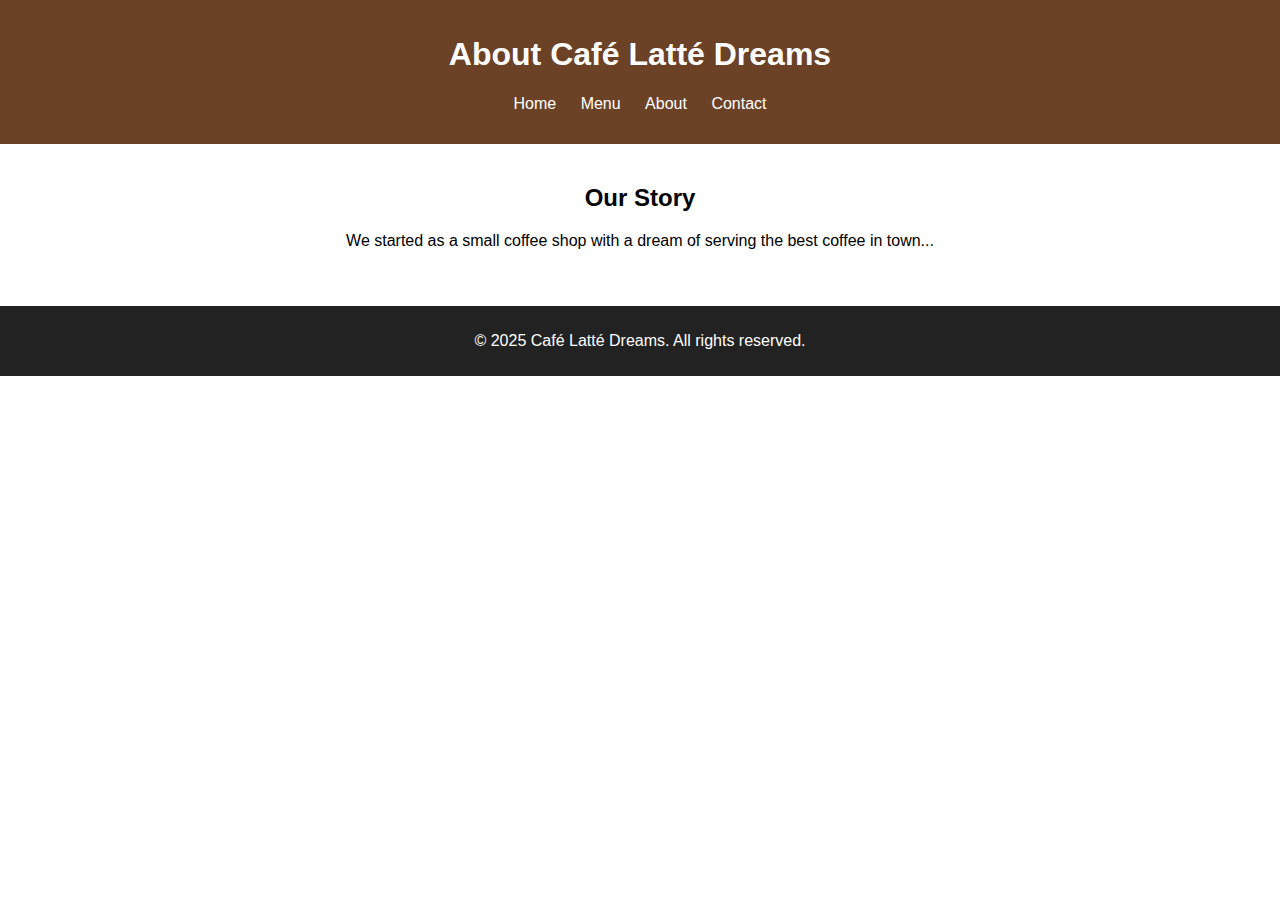
==== project web/about.html @ 6adc8d4f "Add files via upload" ====
<!DOCTYPE html>
<html lang="en">
<head>
    <meta charset="UTF-8">
    <meta name="viewport" content="width=device-width, initial-scale=1.0">
    <title>About Us | Café Latté Dreams</title>
    <link rel="stylesheet" href="styles.css">
</head>
<body>
    <header>
        <h1>About Café Latté Dreams</h1>
        <nav>
            <ul>
                <li><a href="index.html">Home</a></li>
                <li><a href="menu.html">Menu</a></li>
                <li><a href="about.html">About</a></li>
                <li><a href="contact.html">Contact</a></li>
            </ul>
        </nav>
    </header>

    <section>
        <h2>Our Story</h2>
        <p>We started as a small coffee shop with a dream of serving the best coffee in town...</p>
    </section>

    <footer>
        <p>&copy; 2025 Café Latté Dreams. All rights reserved.</p>
    </footer>
</body>
</html>
---- project web/styles.css ----
body {
    font-family: Arial, sans-serif;
    margin: 0;
    padding: 0;
    text-align: center;
}

header {
    background: #6b4226;
    color: white;
    padding: 15px;
}

nav ul {
    list-style: none;
    padding: 0;
}

nav ul li {
    display: inline;
    margin: 0 10px;
}

nav ul li a {
    color: white;
    text-decoration: none;
}

section {
    padding: 20px;
}

.menu-item {
    background: #f4f4f4;
    margin: 10px;
    padding: 10px;
    border-radius: 5px;
    display: inline-block;
    text-align: center;
    width: 250px;
}

.menu-item img {
    width: 100%;
    height: auto;
    border-radius: 5px;
}

.price {
    font-weight: bold;
    color: #6b4226;
}

.btn {
    background: #6b4226;
    color: white;
    padding: 10px;
    text-decoration: none;
    border-radius: 5px;
}

footer {
    background: #222;
    color: white;
    padding: 10px;
    margin-top: 20px;
}
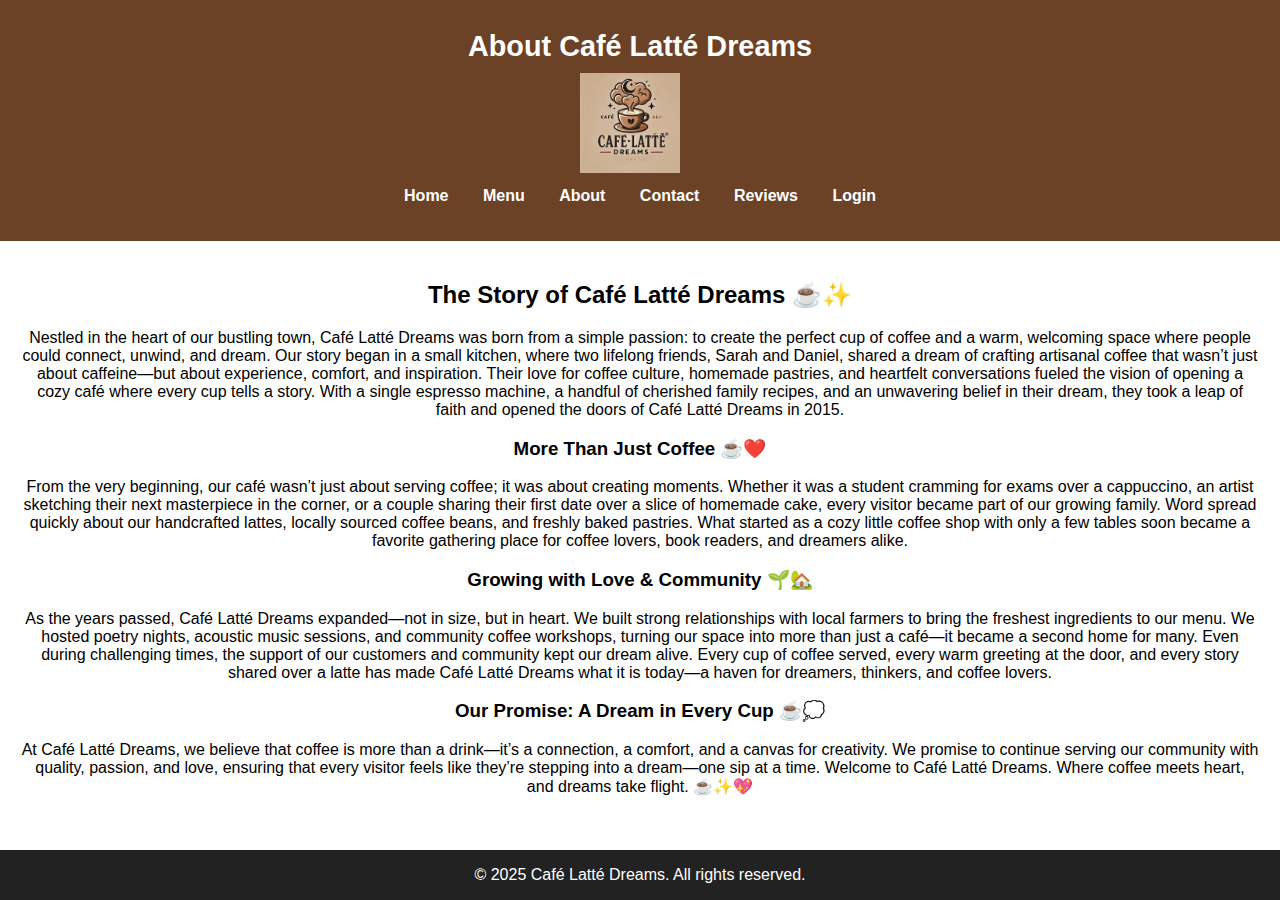
==== commit 12f83821: "Add files via upload" ====
--- a/project web/about.html
+++ b/project web/about.html
@@ -9,19 +9,33 @@
 <body>
     <header>
         <h1>About Café Latté Dreams</h1>
-        <nav>
+        <img src="projectimages/logo.jpg" alt="Café Latté Dreams Logo" class="logo">       
+         <nav>
             <ul>
-                <li><a href="index.html">Home</a></li>
-                <li><a href="menu.html">Menu</a></li>
-                <li><a href="about.html">About</a></li>
-                <li><a href="contact.html">Contact</a></li>
+        <li><a href="index.html">Home</a></li>
+        <li><a href="menu.html">Menu</a></li>
+        <li><a href="about.html">About</a></li>
+        <li><a href="contact.html">Contact</a></li>
+        <li><a href="reviews.html">Reviews</a></li>
+        <li><a href="login.html">Login</a></li>  
             </ul>
         </nav>
     </header>
 
     <section>
-        <h2>Our Story</h2>
-        <p>We started as a small coffee shop with a dream of serving the best coffee in town...</p>
+        <h2>The Story of Café Latté Dreams ☕✨</h2>
+        <p>Nestled in the heart of our bustling town, Café Latté Dreams was born from a simple passion: to create the perfect cup of coffee and a warm, welcoming space where people could connect, unwind, and dream.
+        Our story began in a small kitchen, where two lifelong friends, Sarah and Daniel, shared a dream of crafting artisanal coffee that wasn’t just about caffeine—but about experience, comfort, and inspiration. Their love for coffee culture, homemade pastries, and heartfelt conversations fueled the vision of opening a cozy café where every cup tells a story.         
+         With a single espresso machine, a handful of cherished family recipes, and an unwavering belief in their dream, they took a leap of faith and opened the doors of Café Latté Dreams in 2015.</p>           
+            <h3>More Than Just Coffee ☕❤️</h3>
+           <p> From the very beginning, our café wasn’t just about serving coffee; it was about creating moments. Whether it was a student cramming for exams over a cappuccino, an artist sketching their next masterpiece in the corner, or a couple sharing their first date over a slice of homemade cake, every visitor became part of our growing family.
+            Word spread quickly about our handcrafted lattes, locally sourced coffee beans, and freshly baked pastries. What started as a cozy little coffee shop with only a few tables soon became a favorite gathering place for coffee lovers, book readers, and dreamers alike.</p>
+           <h3> Growing with Love & Community 🌱🏡</h3>
+            <p>As the years passed, Café Latté Dreams expanded—not in size, but in heart. We built strong relationships with local farmers to bring the freshest ingredients to our menu. We hosted poetry nights, acoustic music sessions, and community coffee workshops, turning our space into more than just a café—it became a second home for many.
+            Even during challenging times, the support of our customers and community kept our dream alive. Every cup of coffee served, every warm greeting at the door, and every story shared over a latte has made Café Latté Dreams what it is today—a haven for dreamers, thinkers, and coffee lovers.</p>
+           <h3> Our Promise: A Dream in Every Cup ☕💭</h3>
+           <p> At Café Latté Dreams, we believe that coffee is more than a drink—it’s a connection, a comfort, and a canvas for creativity. We promise to continue serving our community with quality, passion, and love, ensuring that every visitor feels like they’re stepping into a dream—one sip at a time.
+            Welcome to Café Latté Dreams. Where coffee meets heart, and dreams take flight. ☕✨💖</p>
     </section>
 
     <footer>
--- a/project web/styles.css
+++ b/project web/styles.css
@@ -6,24 +6,71 @@
 }
 
 header {
-    background: #6b4226;
+    background-color: #6b4226;
     color: white;
-    padding: 15px;
+    padding: 20px;
 }
 
+
+.background{
+    display: block;
+    margin: 20px auto; /* Center the image */
+    width: 60%; /* Adjust size */
+    max-width: 500px;
+    border-radius: 10px;
+    box-shadow: 0 4px 8px rgba(0, 0, 0, 0.3);
+    transition: transform 0.3s ease-in-out;
+}
+.logo {
+    width: 100px;
+    height: auto;
+    margin-right: 20px;
+}
+
+header h1 {
+    font-size: 1.8em;
+    text-align: center;
+    margin: 10px 0;
+}
+
+/* Nav Layout */
 nav ul {
     list-style: none;
     padding: 0;
+    margin-top: 10px;
+    text-align: center;
 }
 
 nav ul li {
-    display: inline;
-    margin: 0 10px;
+    display: inline-block;
+    margin: 0 15px;
 }
 
 nav ul li a {
     color: white;
     text-decoration: none;
+    font-weight: bold;
+    font-size: 1em;
+}
+
+nav ul li a:hover {
+    text-decoration: underline;
+}
+
+/* Responsive */
+@media (max-width: 600px) {
+    .header-top {
+        flex-direction: column;
+    }
+
+    .logo {
+        margin: 0 0 10px 0;
+    }
+
+    nav ul li {
+        display: block;
+        margin: 5px 0;
+    }
 }
 
 section {
@@ -62,6 +109,9 @@
 footer {
     background: #222;
     color: white;
-    padding: 10px;
-    margin-top: 20px;
-}
+    text-align: center;
+    
+    position: fixed;
+    bottom: 0;  
+    width: 100%;
+}